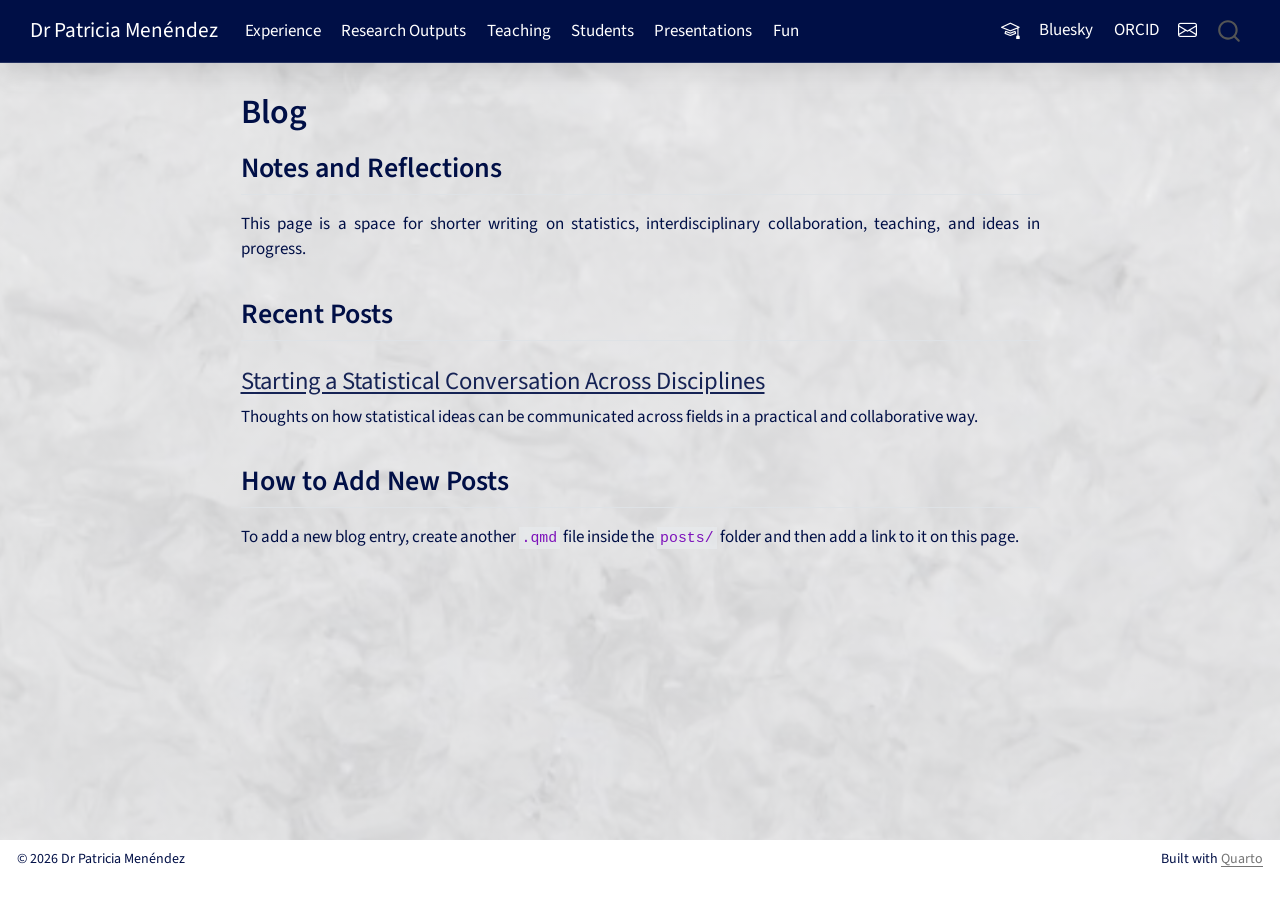
==== blog.html @ da28e720 "Deploy rendered site from private source" ====
<!DOCTYPE html>
<html xmlns="http://www.w3.org/1999/xhtml" lang="en" xml:lang="en"><head>

<meta charset="utf-8">
<meta name="generator" content="quarto-1.9.37">

<meta name="viewport" content="width=device-width, initial-scale=1.0, user-scalable=yes">


<title>Blog – Dr Patricia Menéndez</title>
<style>
/* Default styles provided by pandoc.
** See https://pandoc.org/MANUAL.html#variables-for-html for config info.
*/
code{white-space: pre-wrap;}
span.smallcaps{font-variant: small-caps;}
div.columns{display: flex; gap: min(4vw, 1.5em);}
div.column{flex: auto; overflow-x: auto;}
div.hanging-indent{margin-left: 1.5em; text-indent: -1.5em;}
ul.task-list{list-style: none;}
ul.task-list li input[type="checkbox"] {
  width: 0.8em;
  margin: 0 0.8em 0.2em -1em; /* quarto-specific, see https://github.com/quarto-dev/quarto-cli/issues/4556 */ 
  vertical-align: middle;
}
</style>


<script src="site_libs/quarto-nav/quarto-nav.js"></script>
<script src="site_libs/quarto-nav/headroom.min.js"></script>
<script src="site_libs/clipboard/clipboard.min.js"></script>
<script src="site_libs/quarto-search/autocomplete.umd.js"></script>
<script src="site_libs/quarto-search/fuse.min.js"></script>
<script src="site_libs/quarto-search/quarto-search.js"></script>
<meta name="quarto:offset" content="./">
<script src="site_libs/quarto-html/quarto.js" type="module"></script>
<script src="site_libs/quarto-html/tabsets/tabsets.js" type="module"></script>
<script src="site_libs/quarto-html/popper.min.js"></script>
<script src="site_libs/quarto-html/tippy.umd.min.js"></script>
<script src="site_libs/quarto-html/anchor.min.js"></script>
<link href="site_libs/quarto-html/tippy.css" rel="stylesheet">
<link href="site_libs/quarto-html/quarto-syntax-highlighting-7f8f88aac4f3542376d5c11b86a4c14d.css" rel="stylesheet" id="quarto-text-highlighting-styles">
<script src="site_libs/bootstrap/bootstrap.min.js"></script>
<link href="site_libs/bootstrap/bootstrap-icons.css" rel="stylesheet">
<link href="site_libs/bootstrap/bootstrap-4897d45d2f75ed4f519693be625836c5.min.css" rel="stylesheet" append-hash="true" id="quarto-bootstrap" data-mode="light">
<script id="quarto-search-options" type="application/json">{
  "location": "navbar",
  "copy-button": false,
  "collapse-after": 3,
  "panel-placement": "end",
  "type": "overlay",
  "limit": 50,
  "keyboard-shortcut": [
    "f",
    "/",
    "s"
  ],
  "show-item-context": false,
  "language": {
    "search-no-results-text": "No results",
    "search-matching-documents-text": "matching documents",
    "search-copy-link-title": "Copy link to search",
    "search-hide-matches-text": "Hide additional matches",
    "search-more-match-text": "more match in this document",
    "search-more-matches-text": "more matches in this document",
    "search-clear-button-title": "Clear",
    "search-text-placeholder": "",
    "search-detached-cancel-button-title": "Cancel",
    "search-submit-button-title": "Submit",
    "search-label": "Search"
  }
}</script>
<style>html{ scroll-behavior: smooth; }</style>


<link rel="stylesheet" href="styles.css">
</head>

<body class="nav-fixed fullcontent quarto-light">

<div id="quarto-search-results"></div>
  <header id="quarto-header" class="headroom fixed-top">
    <nav class="navbar navbar-expand-lg " data-bs-theme="dark">
      <div class="navbar-container container-fluid">
      <div class="navbar-brand-container mx-auto">
    <a class="navbar-brand" href="./index.html">
    <span class="navbar-title">Dr Patricia Menéndez</span>
    </a>
  </div>
            <div id="quarto-search" class="" title="Search"></div>
          <button class="navbar-toggler" type="button" data-bs-toggle="collapse" data-bs-target="#navbarCollapse" aria-controls="navbarCollapse" role="menu" aria-expanded="false" aria-label="Toggle navigation" onclick="if (window.quartoToggleHeadroom) { window.quartoToggleHeadroom(); }">
  <span class="navbar-toggler-icon"></span>
</button>
          <div class="collapse navbar-collapse" id="navbarCollapse">
            <ul class="navbar-nav navbar-nav-scroll me-auto">
  <li class="nav-item">
    <a class="nav-link" href="./experience.html"> 
<span class="menu-text">Experience</span></a>
  </li>  
  <li class="nav-item">
    <a class="nav-link" href="./publications.html"> 
<span class="menu-text">Research Outputs</span></a>
  </li>  
  <li class="nav-item">
    <a class="nav-link" href="./teaching.html"> 
<span class="menu-text">Teaching</span></a>
  </li>  
  <li class="nav-item">
    <a class="nav-link" href="./students.html"> 
<span class="menu-text">Students</span></a>
  </li>  
  <li class="nav-item">
    <a class="nav-link" href="./presentations.html"> 
<span class="menu-text">Presentations</span></a>
  </li>  
  <li class="nav-item">
    <a class="nav-link" href="./hobbies.html"> 
<span class="menu-text">Fun</span></a>
  </li>  
</ul>
            <ul class="navbar-nav navbar-nav-scroll ms-auto">
  <li class="nav-item compact">
    <a class="nav-link" href="https://scholar.google.com/citations?user=6ynCG1MAAAAJ&amp;hl=en"> <i class="bi bi-mortarboard" role="img" aria-label="Google Scholar">
</i> 
<span class="menu-text"></span></a>
  </li>  
  <li class="nav-item">
    <a class="nav-link" href="https://bsky.app/profile/patriciamenendez.bsky.social"> 
<span class="menu-text">Bluesky</span></a>
  </li>  
  <li class="nav-item">
    <a class="nav-link" href="https://orcid.org/0000-0003-0701-6315"> 
<span class="menu-text">ORCID</span></a>
  </li>  
  <li class="nav-item compact">
    <a class="nav-link" href="mailto:patricia.menendez@unimelb.edu.au"> <i class="bi bi-envelope" role="img" aria-label="Email">
</i> 
<span class="menu-text"></span></a>
  </li>  
</ul>
          </div> <!-- /navcollapse -->
            <div class="quarto-navbar-tools">
</div>
      </div> <!-- /container-fluid -->
    </nav>
</header>
<!-- content -->
<div id="quarto-content" class="quarto-container page-columns page-rows-contents page-layout-article page-navbar">
<!-- sidebar -->
<!-- margin-sidebar -->
    
<!-- main -->
<main class="content" id="quarto-document-content">

<header id="title-block-header" class="quarto-title-block default">
<div class="quarto-title">
<h1 class="title">Blog</h1>
</div>



<div class="quarto-title-meta">

    
  
    
  </div>
  


</header>


<section id="notes-and-reflections" class="level2">
<h2 class="anchored" data-anchor-id="notes-and-reflections">Notes and Reflections</h2>
<p>This page is a space for shorter writing on statistics, interdisciplinary collaboration, teaching, and ideas in progress.</p>
</section>
<section id="recent-posts" class="level2">
<h2 class="anchored" data-anchor-id="recent-posts">Recent Posts</h2>
<section id="starting-a-statistical-conversation-across-disciplines" class="level3">
<h3 class="anchored" data-anchor-id="starting-a-statistical-conversation-across-disciplines"><a href="./posts/starting-a-statistical-conversation.html">Starting a Statistical Conversation Across Disciplines</a></h3>
<p>Thoughts on how statistical ideas can be communicated across fields in a practical and collaborative way.</p>
</section>
</section>
<section id="how-to-add-new-posts" class="level2">
<h2 class="anchored" data-anchor-id="how-to-add-new-posts">How to Add New Posts</h2>
<p>To add a new blog entry, create another <code>.qmd</code> file inside the <code>posts/</code> folder and then add a link to it on this page.</p>


</section>

</main> <!-- /main -->
<script id="quarto-html-after-body" type="application/javascript">
  window.document.addEventListener("DOMContentLoaded", function (event) {
    const icon = "";
    const anchorJS = new window.AnchorJS();
    anchorJS.options = {
      placement: 'right',
      icon: icon
    };
    anchorJS.add('.anchored');
    const isCodeAnnotation = (el) => {
      for (const clz of el.classList) {
        if (clz.startsWith('code-annotation-')) {                     
          return true;
        }
      }
      return false;
    }
    const onCopySuccess = function(e) {
      // button target
      const button = e.trigger;
      // don't keep focus
      button.blur();
      // flash "checked"
      button.classList.add('code-copy-button-checked');
      var currentTitle = button.getAttribute("title");
      button.setAttribute("title", "Copied!");
      let tooltip;
      if (window.bootstrap) {
        button.setAttribute("data-bs-toggle", "tooltip");
        button.setAttribute("data-bs-placement", "left");
        button.setAttribute("data-bs-title", "Copied!");
        tooltip = new bootstrap.Tooltip(button, 
          { trigger: "manual", 
            customClass: "code-copy-button-tooltip",
            offset: [0, -8]});
        tooltip.show();    
      }
      setTimeout(function() {
        if (tooltip) {
          tooltip.hide();
          button.removeAttribute("data-bs-title");
          button.removeAttribute("data-bs-toggle");
          button.removeAttribute("data-bs-placement");
        }
        button.setAttribute("title", currentTitle);
        button.classList.remove('code-copy-button-checked');
      }, 1000);
      // clear code selection
      e.clearSelection();
    }
    const getTextToCopy = function(trigger) {
      const outerScaffold = trigger.parentElement.cloneNode(true);
      const codeEl = outerScaffold.querySelector('code');
      for (const childEl of codeEl.children) {
        if (isCodeAnnotation(childEl)) {
          childEl.remove();
        }
      }
      return codeEl.innerText;
    }
    const clipboard = new window.ClipboardJS('.code-copy-button:not([data-in-quarto-modal])', {
      text: getTextToCopy
    });
    clipboard.on('success', onCopySuccess);
    if (window.document.getElementById('quarto-embedded-source-code-modal')) {
      const clipboardModal = new window.ClipboardJS('.code-copy-button[data-in-quarto-modal]', {
        text: getTextToCopy,
        container: window.document.getElementById('quarto-embedded-source-code-modal')
      });
      clipboardModal.on('success', onCopySuccess);
    }
      var localhostRegex = new RegExp(/^(?:http|https):\/\/localhost\:?[0-9]*\//);
      var mailtoRegex = new RegExp(/^mailto:/);
        var filterRegex = new RegExp('/' + window.location.host + '/');
      var isInternal = (href) => {
          return filterRegex.test(href) || localhostRegex.test(href) || mailtoRegex.test(href);
      }
      // Inspect non-navigation links and adorn them if external
     var links = window.document.querySelectorAll('a[href]:not(.nav-link):not(.navbar-brand):not(.toc-action):not(.sidebar-link):not(.sidebar-item-toggle):not(.pagination-link):not(.no-external):not([aria-hidden]):not(.dropdown-item):not(.quarto-navigation-tool):not(.about-link)');
      for (var i=0; i<links.length; i++) {
        const link = links[i];
        if (!isInternal(link.href)) {
          // undo the damage that might have been done by quarto-nav.js in the case of
          // links that we want to consider external
          if (link.dataset.originalHref !== undefined) {
            link.href = link.dataset.originalHref;
          }
            // target, if specified
            link.setAttribute("target", "_blank");
            if (link.getAttribute("rel") === null) {
              link.setAttribute("rel", "noopener");
            }
        }
      }
    function tippyHover(el, contentFn, onTriggerFn, onUntriggerFn) {
      const config = {
        allowHTML: true,
        maxWidth: 500,
        delay: 100,
        arrow: false,
        appendTo: function(el) {
            return el.parentElement;
        },
        interactive: true,
        interactiveBorder: 10,
        theme: 'quarto',
        placement: 'bottom-start',
      };
      if (contentFn) {
        config.content = contentFn;
      }
      if (onTriggerFn) {
        config.onTrigger = onTriggerFn;
      }
      if (onUntriggerFn) {
        config.onUntrigger = onUntriggerFn;
      }
      window.tippy(el, config); 
    }
    const noterefs = window.document.querySelectorAll('a[role="doc-noteref"]');
    for (var i=0; i<noterefs.length; i++) {
      const ref = noterefs[i];
      tippyHover(ref, function() {
        // use id or data attribute instead here
        let href = ref.getAttribute('data-footnote-href') || ref.getAttribute('href');
        try { href = new URL(href).hash; } catch {}
        const id = href.replace(/^#\/?/, "");
        const note = window.document.getElementById(id);
        if (note) {
          return note.innerHTML;
        } else {
          return "";
        }
      });
    }
    const xrefs = window.document.querySelectorAll('a.quarto-xref');
    const processXRef = (id, note) => {
      // Strip column container classes
      const stripColumnClz = (el) => {
        el.classList.remove("page-full", "page-columns");
        if (el.children) {
          for (const child of el.children) {
            stripColumnClz(child);
          }
        }
      }
      stripColumnClz(note)
      if (id === null || id.startsWith('sec-')) {
        // Special case sections, only their first couple elements
        const container = document.createElement("div");
        if (note.children && note.children.length > 2) {
          container.appendChild(note.children[0].cloneNode(true));
          for (let i = 1; i < note.children.length; i++) {
            const child = note.children[i];
            if (child.tagName === "P" && child.innerText === "") {
              continue;
            } else {
              container.appendChild(child.cloneNode(true));
              break;
            }
          }
          if (window.Quarto?.typesetMath) {
            window.Quarto.typesetMath(container);
          }
          return container.innerHTML
        } else {
          if (window.Quarto?.typesetMath) {
            window.Quarto.typesetMath(note);
          }
          return note.innerHTML;
        }
      } else {
        // Remove any anchor links if they are present
        const anchorLink = note.querySelector('a.anchorjs-link');
        if (anchorLink) {
          anchorLink.remove();
        }
        if (window.Quarto?.typesetMath) {
          window.Quarto.typesetMath(note);
        }
        if (note.classList.contains("callout")) {
          return note.outerHTML;
        } else {
          return note.innerHTML;
        }
      }
    }
    for (var i=0; i<xrefs.length; i++) {
      const xref = xrefs[i];
      tippyHover(xref, undefined, function(instance) {
        instance.disable();
        let url = xref.getAttribute('href');
        let hash = undefined; 
        if (url.startsWith('#')) {
          hash = url;
        } else {
          try { hash = new URL(url).hash; } catch {}
        }
        if (hash) {
          const id = hash.replace(/^#\/?/, "");
          const note = window.document.getElementById(id);
          if (note !== null) {
            try {
              const html = processXRef(id, note.cloneNode(true));
              instance.setContent(html);
            } finally {
              instance.enable();
              instance.show();
            }
          } else {
            // See if we can fetch this
            fetch(url.split('#')[0])
            .then(res => res.text())
            .then(html => {
              const parser = new DOMParser();
              const htmlDoc = parser.parseFromString(html, "text/html");
              const note = htmlDoc.getElementById(id);
              if (note !== null) {
                const html = processXRef(id, note);
                instance.setContent(html);
              } 
            }).finally(() => {
              instance.enable();
              instance.show();
            });
          }
        } else {
          // See if we can fetch a full url (with no hash to target)
          // This is a special case and we should probably do some content thinning / targeting
          fetch(url)
          .then(res => res.text())
          .then(html => {
            const parser = new DOMParser();
            const htmlDoc = parser.parseFromString(html, "text/html");
            const note = htmlDoc.querySelector('main.content');
            if (note !== null) {
              // This should only happen for chapter cross references
              // (since there is no id in the URL)
              // remove the first header
              if (note.children.length > 0 && note.children[0].tagName === "HEADER") {
                note.children[0].remove();
              }
              const html = processXRef(null, note);
              instance.setContent(html);
            } 
          }).finally(() => {
            instance.enable();
            instance.show();
          });
        }
      }, function(instance) {
      });
    }
        let selectedAnnoteEl;
        const selectorForAnnotation = ( cell, annotation) => {
          let cellAttr = 'data-code-cell="' + cell + '"';
          let lineAttr = 'data-code-annotation="' +  annotation + '"';
          const selector = 'span[' + cellAttr + '][' + lineAttr + ']';
          return selector;
        }
        const selectCodeLines = (annoteEl) => {
          const doc = window.document;
          const targetCell = annoteEl.getAttribute("data-target-cell");
          const targetAnnotation = annoteEl.getAttribute("data-target-annotation");
          const annoteSpan = window.document.querySelector(selectorForAnnotation(targetCell, targetAnnotation));
          const lines = annoteSpan.getAttribute("data-code-lines").split(",");
          const lineIds = lines.map((line) => {
            return targetCell + "-" + line;
          })
          let top = null;
          let height = null;
          let parent = null;
          if (lineIds.length > 0) {
              //compute the position of the single el (top and bottom and make a div)
              const el = window.document.getElementById(lineIds[0]);
              top = el.offsetTop;
              height = el.offsetHeight;
              parent = el.parentElement.parentElement;
            if (lineIds.length > 1) {
              const lastEl = window.document.getElementById(lineIds[lineIds.length - 1]);
              const bottom = lastEl.offsetTop + lastEl.offsetHeight;
              height = bottom - top;
            }
            if (top !== null && height !== null && parent !== null) {
              // cook up a div (if necessary) and position it 
              let div = window.document.getElementById("code-annotation-line-highlight");
              if (div === null) {
                div = window.document.createElement("div");
                div.setAttribute("id", "code-annotation-line-highlight");
                div.style.position = 'absolute';
                parent.appendChild(div);
              }
              div.style.top = top - 2 + "px";
              div.style.height = height + 4 + "px";
              div.style.left = 0;
              let gutterDiv = window.document.getElementById("code-annotation-line-highlight-gutter");
              if (gutterDiv === null) {
                gutterDiv = window.document.createElement("div");
                gutterDiv.setAttribute("id", "code-annotation-line-highlight-gutter");
                gutterDiv.style.position = 'absolute';
                const codeCell = window.document.getElementById(targetCell);
                const gutter = codeCell.querySelector('.code-annotation-gutter');
                gutter.appendChild(gutterDiv);
              }
              gutterDiv.style.top = top - 2 + "px";
              gutterDiv.style.height = height + 4 + "px";
            }
            selectedAnnoteEl = annoteEl;
          }
        };
        const unselectCodeLines = () => {
          const elementsIds = ["code-annotation-line-highlight", "code-annotation-line-highlight-gutter"];
          elementsIds.forEach((elId) => {
            const div = window.document.getElementById(elId);
            if (div) {
              div.remove();
            }
          });
          selectedAnnoteEl = undefined;
        };
          // Handle positioning of the toggle
      window.addEventListener(
        "resize",
        throttle(() => {
          elRect = undefined;
          if (selectedAnnoteEl) {
            selectCodeLines(selectedAnnoteEl);
          }
        }, 10)
      );
      function throttle(fn, ms) {
      let throttle = false;
      let timer;
        return (...args) => {
          if(!throttle) { // first call gets through
              fn.apply(this, args);
              throttle = true;
          } else { // all the others get throttled
              if(timer) clearTimeout(timer); // cancel #2
              timer = setTimeout(() => {
                fn.apply(this, args);
                timer = throttle = false;
              }, ms);
          }
        };
      }
        // Attach click handler to the DT
        const annoteDls = window.document.querySelectorAll('dt[data-target-cell]');
        for (const annoteDlNode of annoteDls) {
          annoteDlNode.addEventListener('click', (event) => {
            const clickedEl = event.target;
            if (clickedEl !== selectedAnnoteEl) {
              unselectCodeLines();
              const activeEl = window.document.querySelector('dt[data-target-cell].code-annotation-active');
              if (activeEl) {
                activeEl.classList.remove('code-annotation-active');
              }
              selectCodeLines(clickedEl);
              clickedEl.classList.add('code-annotation-active');
            } else {
              // Unselect the line
              unselectCodeLines();
              clickedEl.classList.remove('code-annotation-active');
            }
          });
        }
    const findCites = (el) => {
      const parentEl = el.parentElement;
      if (parentEl) {
        const cites = parentEl.dataset.cites;
        if (cites) {
          return {
            el,
            cites: cites.split(' ')
          };
        } else {
          return findCites(el.parentElement)
        }
      } else {
        return undefined;
      }
    };
    var bibliorefs = window.document.querySelectorAll('a[role="doc-biblioref"]');
    for (var i=0; i<bibliorefs.length; i++) {
      const ref = bibliorefs[i];
      const citeInfo = findCites(ref);
      if (citeInfo) {
        tippyHover(citeInfo.el, function() {
          var popup = window.document.createElement('div');
          citeInfo.cites.forEach(function(cite) {
            var citeDiv = window.document.createElement('div');
            citeDiv.classList.add('hanging-indent');
            citeDiv.classList.add('csl-entry');
            var biblioDiv = window.document.getElementById('ref-' + cite);
            if (biblioDiv) {
              citeDiv.innerHTML = biblioDiv.innerHTML;
            }
            popup.appendChild(citeDiv);
          });
          return popup.innerHTML;
        });
      }
    }
  });
  </script>
</div> <!-- /content -->
<footer class="footer">
  <div class="nav-footer">
    <div class="nav-footer-left">
<p>© 2026 Dr Patricia Menéndez</p>
</div>   
    <div class="nav-footer-center">
      &nbsp;
    </div>
    <div class="nav-footer-right">
<p>Built with <a href="https://quarto.org/">Quarto</a></p>
</div>
  </div>
</footer>




<script src="site_libs/quarto-html/zenscroll-min.js"></script>
</body></html>
---- site_libs/quarto-html/tippy.css ----
.tippy-box[data-animation=fade][data-state=hidden]{opacity:0}[data-tippy-root]{max-width:calc(100vw - 10px)}.tippy-box{position:relative;background-color:#333;color:#fff;border-radius:4px;font-size:14px;line-height:1.4;white-space:normal;outline:0;transition-property:transform,visibility,opacity}.tippy-box[data-placement^=top]>.tippy-arrow{bottom:0}.tippy-box[data-placement^=top]>.tippy-arrow:before{bottom:-7px;left:0;border-width:8px 8px 0;border-top-color:initial;transform-origin:center top}.tippy-box[data-placement^=bottom]>.tippy-arrow{top:0}.tippy-box[data-placement^=bottom]>.tippy-arrow:before{top:-7px;left:0;border-width:0 8px 8px;border-bottom-color:initial;transform-origin:center bottom}.tippy-box[data-placement^=left]>.tippy-arrow{right:0}.tippy-box[data-placement^=left]>.tippy-arrow:before{border-width:8px 0 8px 8px;border-left-color:initial;right:-7px;transform-origin:center left}.tippy-box[data-placement^=right]>.tippy-arrow{left:0}.tippy-box[data-placement^=right]>.tippy-arrow:before{left:-7px;border-width:8px 8px 8px 0;border-right-color:initial;transform-origin:center right}.tippy-box[data-inertia][data-state=visible]{transition-timing-function:cubic-bezier(.54,1.5,.38,1.11)}.tippy-arrow{width:16px;height:16px;color:#333}.tippy-arrow:before{content:"";position:absolute;border-color:transparent;border-style:solid}.tippy-content{position:relative;padding:5px 9px;z-index:1}
---- site_libs/quarto-html/quarto-syntax-highlighting-7f8f88aac4f3542376d5c11b86a4c14d.css ----
/* quarto syntax highlight colors */
:root {
  --quarto-hl-ot-color: #003B4F;
  --quarto-hl-at-color: #657422;
  --quarto-hl-ss-color: #20794D;
  --quarto-hl-an-color: #5E5E5E;
  --quarto-hl-fu-color: #4758AB;
  --quarto-hl-st-color: #20794D;
  --quarto-hl-cf-color: #003B4F;
  --quarto-hl-op-color: #5E5E5E;
  --quarto-hl-er-color: #AD0000;
  --quarto-hl-bn-color: #AD0000;
  --quarto-hl-al-color: #AD0000;
  --quarto-hl-va-color: #111111;
  --quarto-hl-bu-color: inherit;
  --quarto-hl-ex-color: inherit;
  --quarto-hl-pp-color: #AD0000;
  --quarto-hl-in-color: #5E5E5E;
  --quarto-hl-vs-color: #20794D;
  --quarto-hl-wa-color: #5E5E5E;
  --quarto-hl-do-color: #5E5E5E;
  --quarto-hl-im-color: #00769E;
  --quarto-hl-ch-color: #20794D;
  --quarto-hl-dt-color: #AD0000;
  --quarto-hl-fl-color: #AD0000;
  --quarto-hl-co-color: #5E5E5E;
  --quarto-hl-cv-color: #5E5E5E;
  --quarto-hl-cn-color: #8f5902;
  --quarto-hl-sc-color: #5E5E5E;
  --quarto-hl-dv-color: #AD0000;
  --quarto-hl-kw-color: #003B4F;
}

/* other quarto variables */
:root {
  --quarto-font-monospace: SFMono-Regular, Menlo, Monaco, Consolas, "Liberation Mono", "Courier New", monospace;
}

/* syntax highlight based on Pandoc's rules */
pre > code.sourceCode > span {
  color: #003B4F;
}

code.sourceCode > span {
  color: #003B4F;
}

div.sourceCode,
div.sourceCode pre.sourceCode {
  color: #003B4F;
}

/* Normal */
code span {
  color: #003B4F;
}

/* Alert */
code span.al {
  color: #AD0000;
  font-style: inherit;
}

/* Annotation */
code span.an {
  color: #5E5E5E;
  font-style: inherit;
}

/* Attribute */
code span.at {
  color: #657422;
  font-style: inherit;
}

/* BaseN */
code span.bn {
  color: #AD0000;
  font-style: inherit;
}

/* BuiltIn */
code span.bu {
  font-style: inherit;
}

/* ControlFlow */
code span.cf {
  color: #003B4F;
  font-weight: bold;
  font-style: inherit;
}

/* Char */
code span.ch {
  color: #20794D;
  font-style: inherit;
}

/* Constant */
code span.cn {
  color: #8f5902;
  font-style: inherit;
}

/* Comment */
code span.co {
  color: #5E5E5E;
  font-style: inherit;
}

/* CommentVar */
code span.cv {
  color: #5E5E5E;
  font-style: italic;
}

/* Documentation */
code span.do {
  color: #5E5E5E;
  font-style: italic;
}

/* DataType */
code span.dt {
  color: #AD0000;
  font-style: inherit;
}

/* DecVal */
code span.dv {
  color: #AD0000;
  font-style: inherit;
}

/* Error */
code span.er {
  color: #AD0000;
  font-style: inherit;
}

/* Extension */
code span.ex {
  font-style: inherit;
}

/* Float */
code span.fl {
  color: #AD0000;
  font-style: inherit;
}

/* Function */
code span.fu {
  color: #4758AB;
  font-style: inherit;
}

/* Import */
code span.im {
  color: #00769E;
  font-style: inherit;
}

/* Information */
code span.in {
  color: #5E5E5E;
  font-style: inherit;
}

/* Keyword */
code span.kw {
  color: #003B4F;
  font-weight: bold;
  font-style: inherit;
}

/* Operator */
code span.op {
  color: #5E5E5E;
  font-style: inherit;
}

/* Other */
code span.ot {
  color: #003B4F;
  font-style: inherit;
}

/* Preprocessor */
code span.pp {
  color: #AD0000;
  font-style: inherit;
}

/* SpecialChar */
code span.sc {
  color: #5E5E5E;
  font-style: inherit;
}

/* SpecialString */
code span.ss {
  color: #20794D;
  font-style: inherit;
}

/* String */
code span.st {
  color: #20794D;
  font-style: inherit;
}

/* Variable */
code span.va {
  color: #111111;
  font-style: inherit;
}

/* VerbatimString */
code span.vs {
  color: #20794D;
  font-style: inherit;
}

/* Warning */
code span.wa {
  color: #5E5E5E;
  font-style: italic;
}

.prevent-inlining {
  content: "</";
}

/*# sourceMappingURL=789ad8cd35626ba772517505b42a116e.css.map */
---- styles.css ----
body {
  background:
    linear-gradient(rgba(255, 255, 255, 0.78), rgba(255, 255, 255, 0.78)),
    url("photos/background-texture.png") center center / cover fixed no-repeat;
  color: #000f46;
}

a,
a:hover,
a:focus {
  color: #000f46;
}

.navbar {
  background-color: #000f46;
  border-bottom: 1px solid rgba(255, 255, 255, 0.14);
  box-shadow: 0 10px 24px rgba(0, 0, 0, 0.1);
}

.navbar-brand,
.navbar-nav .nav-link,
.navbar-nav .nav-link .menu-text,
.navbar .quarto-navbar-tools .quarto-navigation-tool,
.navbar .navbar-title {
  color: #ffffff;
}

.navbar-nav .nav-link.active,
.navbar-nav .nav-link:hover,
.navbar .quarto-navbar-tools .quarto-navigation-tool:hover {
  color: #e7f2ff;
}

.hero-banner {
  padding: 1.35rem 1.5rem 1.05rem;
  margin: -0.65rem 0 1.5rem;
  background:
    linear-gradient(135deg, rgba(0, 10, 38, 0.98), rgba(0, 15, 70, 0.95)),
    linear-gradient(180deg, rgba(255, 255, 255, 0.08), rgba(255, 255, 255, 0.02));
  color: #ffffff;
  border-radius: 1.75rem;
  border: 1px solid rgba(255, 255, 255, 0.12);
  box-shadow: 0 18px 40px rgba(2, 10, 24, 0.28);
}

.hero-layout {
  display: flex;
  align-items: center;
  justify-content: space-between;
  gap: 1.5rem;
}

.hero-copy {
  flex: 1 1 auto;
  min-width: 0;
}

.hero-mark {
  flex: 0 0 auto;
  display: flex;
  align-items: center;
  justify-content: flex-end;
}

.uom-logo-hero {
  display: block;
  width: 100%;
  max-width: 180px;
}

.hero-banner h2 {
  color: #ffffff;
  font-size: clamp(1.55rem, 2.4vw, 2.35rem);
  margin-bottom: 0.2rem;
}

.hero-banner p,
.hero-banner a {
  font-size: 0.95rem;
}

.hero-link,
.hero-link:visited,
.hero-banner .hero-link,
.hero-banner .hero-link:visited,
.hero-banner a.hero-link {
  display: inline-block;
  margin-right: 1rem;
  margin-top: 0.12rem;
  color: #ffffff;
  font-weight: 600;
  text-decoration: none;
  border-bottom: 1px solid rgba(255, 255, 255, 0.55);
}

.hero-link:hover,
.hero-link:focus,
.hero-banner .hero-link:hover,
.hero-banner .hero-link:focus {
  color: #e7f2ff;
  border-color: #e7f2ff;
}

.grid {
  gap: 1.5rem;
  align-items: stretch;
}

.profile-panel {
  padding: 1.5rem;
  background: #000f46;
  color: #ffffff;
  border: 1px solid rgba(255, 255, 255, 0.14);
  border-radius: 1.25rem;
  box-shadow: 0 12px 28px rgba(2, 10, 24, 0.18);
  min-height: calc(100% - 1.25rem);
}

.profile-panel h3,
.profile-panel p,
.profile-panel li,
.profile-panel strong {
  color: #ffffff;
}

.profile-panel h3 {
  font-size: 1.45rem;
  white-space: nowrap;
}

.profile-meta {
  margin: 0.75rem 0 1rem;
}

.profile-meta p {
  margin: 0 0 0.45rem;
  line-height: 1.35;
}

.profile-photo {
  display: block;
  width: 100%;
  max-width: 280px;
  margin: 0 auto 1.25rem;
  border-radius: 1.25rem;
  border: 1px solid rgba(255, 255, 255, 0.16);
  box-shadow: 0 14px 30px rgba(2, 10, 24, 0.24);
}

.hobby-photo {
  display: block;
  width: 100%;
  aspect-ratio: 5 / 4;
  object-fit: cover;
  margin: 0 0 1rem;
  border-radius: 0.9rem;
  border: 1px solid rgba(0, 15, 70, 0.1);
}

.feature-grid {
  display: grid;
  grid-template-columns: repeat(3, minmax(280px, 1fr));
  justify-content: center;
  gap: 1.5rem;
  margin-top: 1.25rem;
}

.page-title,
.fun-card {
  text-align: center;
}

.fun-card {
  width: 100%;
  max-width: 460px;
  margin: 0 auto;
}

.fun-card .hobby-photo {
  min-height: 460px;
}

.feature-card {
  padding: 1.25rem;
  background: #ffffff;
  color: #000f46;
  border: 1px solid rgba(0, 15, 70, 0.12);
  border-radius: 1rem;
  box-shadow: 0 10px 24px rgba(2, 10, 24, 0.08);
}

.feature-card h3 {
  font-size: 1.3rem;
  color: #000f46;
}

.feature-card .anchorjs-link,
.feature-card .anchored .anchorjs-link {
  display: none !important;
}

.sidebar nav[role="doc-toc"] a,
#TOC a,
.toc-actions a,
.quarto-listing-category {
  color: #000f46;
}

.sidebar nav[role="doc-toc"] a:hover,
#TOC a:hover {
  color: #001b7a;
}

.table,
table {
  color: #000f46;
}

.table-striped > tbody > tr:nth-of-type(odd) > * {
  color: #000f46;
  background-color: rgba(0, 15, 70, 0.04);
}

.quarto-title,
.quarto-title-meta,
.quarto-title-meta-heading,
.quarto-title-meta-contents,
h1,
h2,
h3,
h4,
h5,
h6,
p,
li,
dt,
dd,
figcaption,
.callout,
.callout p {
  color: #000f46;
}

.page-columns .content,
.content {
  max-width: 72rem;
}

#quarto-document-content p,
#quarto-document-content li {
  text-align: justify;
}

.quarto-title-banner {
  background: transparent;
}

.page-footer {
  color: #000f46;
  border-top: 1px solid rgba(0, 15, 70, 0.14);
  background: #ffffff;
}

.page-footer a {
  color: #000f46;
}

.table thead th,
th,
td {
  border-color: rgba(0, 15, 70, 0.18);
}

td br {
  display: block;
  margin-bottom: 0.15rem;
}

main.content section.level2 {
  margin-bottom: 1.75rem;
}

main.content h2,
main.content h3 {
  text-wrap: balance;
}

main.content ol {
  padding-left: 1.8rem;
}

main.content ol li {
  padding-left: 0.2rem;
  margin-bottom: 0.65rem;
  line-height: 1.55;
}

@media (max-width: 768px) {
  .feature-grid {
    grid-template-columns: 1fr;
  }

  .hero-layout {
    flex-direction: column;
    align-items: flex-start;
  }

  .uom-logo-hero {
    max-width: 140px;
  }
}
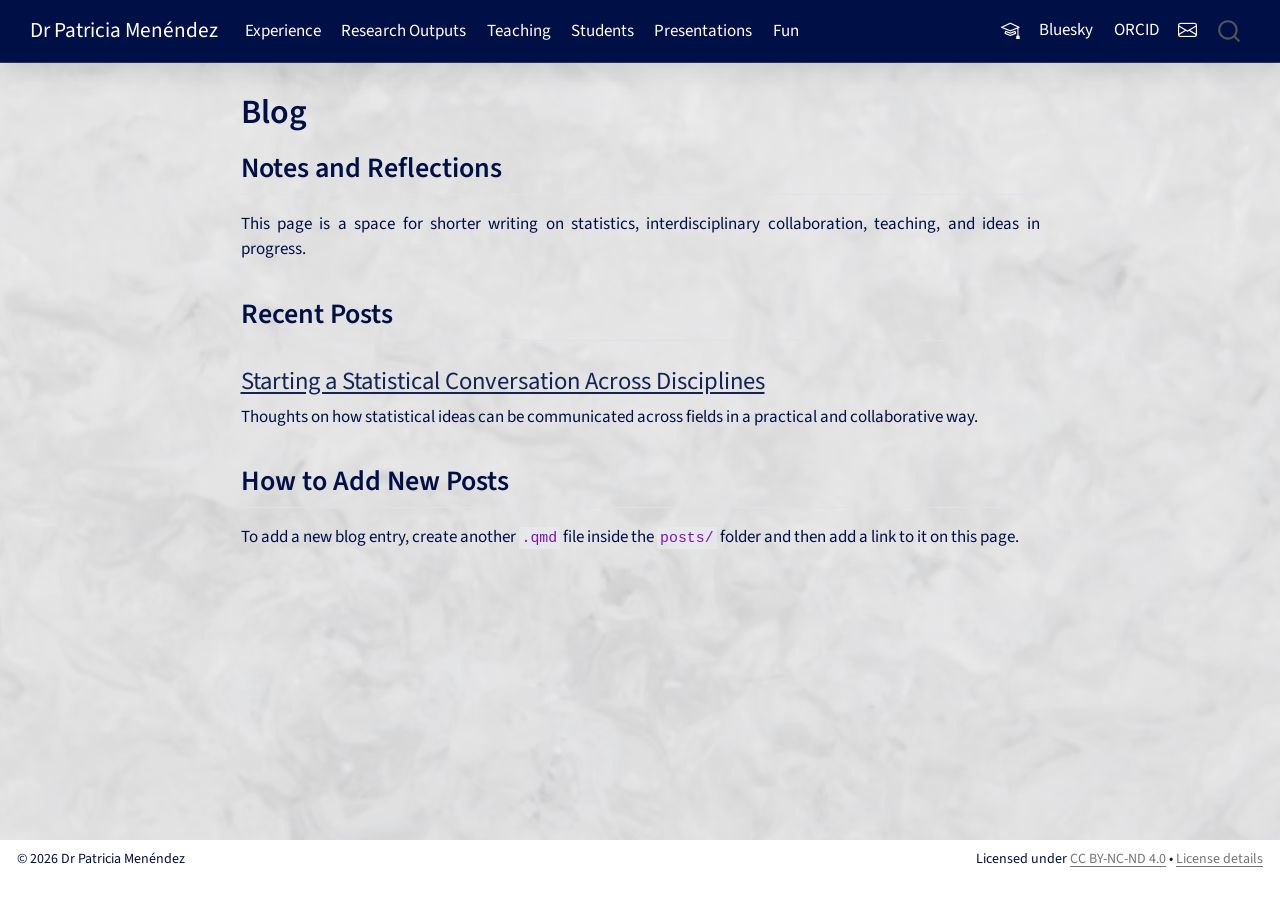
==== commit c8a56155: "Deploy rendered site from private source" ====
--- a/blog.html
+++ b/blog.html
@@ -605,7 +605,7 @@
       &nbsp;
     </div>
     <div class="nav-footer-right">
-<p>Built with <a href="https://quarto.org/">Quarto</a></p>
+<p>Licensed under <a href="https://creativecommons.org/licenses/by-nc-nd/4.0/">CC BY-NC-ND 4.0</a> • <a href="./license.html">License details</a></p>
 </div>
   </div>
 </footer>
--- a/styles.css
+++ b/styles.css
@@ -77,6 +77,21 @@
 .hero-banner p,
 .hero-banner a {
   font-size: 0.95rem;
+}
+
+.hero-subtitle {
+  margin-bottom: 0.2rem;
+}
+
+.hero-subtitle p {
+  margin-bottom: 0;
+}
+
+.hero-links {
+  display: flex;
+  flex-wrap: wrap;
+  align-items: center;
+  gap: 0.18rem 0.75rem;
 }
 
 .hero-link,
@@ -123,6 +138,13 @@
   color: #ffffff;
 }
 
+.home-page .profile-panel p,
+.home-page .profile-panel li,
+.home-page .profile-meta p {
+  text-align: left;
+  text-justify: auto;
+}
+
 .profile-panel h3 {
   font-size: 1.45rem;
   white-space: nowrap;
@@ -135,6 +157,19 @@
 .profile-meta p {
   margin: 0 0 0.45rem;
   line-height: 1.35;
+}
+
+.profile-title-lines div {
+  margin: 0 0 0.18rem;
+  line-height: 1.18;
+  text-align: left;
+  text-justify: auto;
+}
+
+.profile-title-lines div:first-child {
+  font-size: inherit;
+  line-height: 1.14;
+  white-space: nowrap;
 }
 
 .profile-photo {
@@ -295,17 +330,352 @@
   line-height: 1.55;
 }
 
+@media (max-width: 1100px) {
+  .feature-grid {
+    grid-template-columns: repeat(2, minmax(240px, 1fr));
+  }
+
+  .fun-card {
+    max-width: 380px;
+  }
+
+  .fun-card .hobby-photo {
+    min-height: 360px;
+  }
+}
+
+@media (max-width: 900px) {
+  .hero-banner {
+    padding: 1.15rem 1.2rem 0.95rem;
+    border-radius: 1.4rem;
+  }
+
+  .hero-layout {
+    gap: 1rem;
+  }
+
+  .uom-logo-hero {
+    max-width: 150px;
+  }
+
+  .profile-panel h3 {
+    white-space: normal;
+  }
+
+  .profile-photo {
+    max-width: 240px;
+  }
+}
+
+@media (max-width: 932px) and (orientation: landscape) {
+  .home-page .grid {
+    grid-template-columns: repeat(12, minmax(0, 1fr));
+    gap: 0.9rem;
+  }
+
+  .home-page .grid > .g-col-12.g-col-md-4 {
+    grid-column: span 5;
+  }
+
+  .home-page .grid > .g-col-12.g-col-md-8 {
+    grid-column: span 7;
+  }
+
+  .home-page .profile-panel {
+    padding: 1rem;
+    font-size: 0.78rem;
+  }
+
+  .home-page .profile-panel h3 {
+    font-size: 1rem;
+  }
+
+  .home-page .profile-photo {
+    max-width: 150px;
+    margin-bottom: 0.75rem;
+  }
+
+  .home-page #quarto-document-content > .grid,
+  .home-page .grid {
+    font-size: 0.82rem;
+  }
+}
+
+@media (max-width: 600px) and (orientation: portrait) {
+  .home-page .profile-title-lines div:first-child {
+    white-space: normal;
+    text-wrap: balance;
+  }
+
+  .home-page {
+    font-size: 0.74rem;
+  }
+
+  .home-page .hero-banner {
+    padding: 0.52rem 0.62rem 0.48rem;
+    margin: -0.32rem 0 0.72rem;
+    border-radius: 0.9rem;
+  }
+
+  .home-page .hero-layout {
+    display: grid;
+    grid-template-columns: minmax(0, 1fr) 64px;
+    align-items: start;
+    gap: 0.4rem;
+  }
+
+  .home-page .uom-logo-hero {
+    max-width: 64px;
+  }
+
+  .home-page .hero-copy {
+    display: flex;
+    flex-direction: column;
+    min-width: 0;
+  }
+
+  .home-page .hero-banner h2 {
+    font-size: clamp(0.9rem, 3.8vw, 1.08rem);
+    margin-bottom: 0.02rem;
+  }
+
+  .home-page .hero-banner p,
+  .home-page .hero-banner a {
+    font-size: 0.58rem;
+    line-height: 1.16;
+  }
+
+  .home-page .hero-link,
+  .home-page .hero-link:visited,
+  .home-page .hero-banner .hero-link,
+  .home-page .hero-banner .hero-link:visited,
+  .home-page .hero-banner a.hero-link {
+    margin-right: 0.24rem;
+    margin-top: 0.01rem;
+  }
+
+  .home-page .hero-links {
+    gap: 0.08rem 0.35rem;
+    align-items: flex-start;
+  }
+
+  .home-page .hero-mark {
+    justify-self: end;
+    align-self: start;
+  }
+
+  .home-page .grid {
+    display: grid;
+    grid-template-columns: minmax(108px, 34%) minmax(0, 1fr);
+    gap: 0.55rem;
+  }
+
+  .home-page .profile-panel {
+    padding: 0.62rem;
+    font-size: 0.56rem;
+    overflow-wrap: break-word;
+    max-width: none;
+    min-height: 100%;
+  }
+
+  .home-page .profile-panel h3 {
+    font-size: 0.72rem;
+  }
+
+  .home-page .profile-photo {
+    max-width: 108px;
+    margin-bottom: 0.45rem;
+  }
+
+  .home-page #quarto-document-content > .grid,
+  .home-page .grid {
+    font-size: 0.66rem;
+  }
+
+  .home-page .grid h2 {
+    font-size: 0.92rem;
+  }
+
+  .home-page .grid h3 {
+    font-size: 0.78rem;
+  }
+
+  .home-page .feature-grid {
+    gap: 0.8rem;
+  }
+
+  .home-page .feature-card {
+    padding: 0.9rem;
+  }
+
+  .home-page .g-col-12.g-col-md-4,
+  .home-page .g-col-12.g-col-md-8 {
+    width: auto;
+    margin-bottom: 0;
+  }
+
+  .home-page .g-col-12.g-col-md-4 {
+    grid-column: 1;
+  }
+
+  .home-page .g-col-12.g-col-md-8 {
+    grid-column: 2;
+  }
+
+  .home-page .profile-meta,
+  .home-page .profile-meta p {
+    max-width: 100%;
+    overflow-wrap: break-word;
+    word-break: normal;
+  }
+
+  .home-page .profile-meta {
+    margin: 0.35rem 0 0.5rem;
+  }
+
+  .home-page .profile-panel ul,
+  .home-page .profile-panel ol,
+  .home-page .profile-panel p {
+    margin-bottom: 0.35rem;
+  }
+
+  .home-page .profile-panel > p {
+    margin-top: 0.18rem;
+    margin-bottom: 0.18rem;
+    line-height: 1.1;
+  }
+
+  .home-page .profile-panel ul {
+    padding-left: 0.95rem;
+    margin-left: 0;
+  }
+
+  #quarto-document-content .home-page .profile-panel li,
+  #quarto-document-content .home-page .profile-panel p,
+  #quarto-document-content .home-page .profile-panel section p,
+  #quarto-document-content .home-page .profile-meta p {
+    text-align: left;
+    line-height: 1.22;
+    word-break: normal;
+    overflow-wrap: break-word;
+    text-justify: auto;
+  }
+
+  .feature-grid {
+    grid-template-columns: 1fr;
+  }
+}
+
 @media (max-width: 768px) {
   .feature-grid {
     grid-template-columns: 1fr;
   }
 
-  .hero-layout {
-    flex-direction: column;
-    align-items: flex-start;
-  }
-
-  .uom-logo-hero {
-    max-width: 140px;
-  }
-}
+  .fun-card {
+    max-width: 320px;
+  }
+
+  .fun-card .hobby-photo {
+    min-height: 300px;
+  }
+
+  main.content ol {
+    padding-left: 1.4rem;
+  }
+
+  .table,
+  table {
+    font-size: 0.95rem;
+  }
+}
+
+@media (max-width: 932px) and (orientation: landscape) {
+  .home-page,
+  .home-page * {
+    min-width: 0;
+  }
+
+  .home-page .hero-banner {
+    padding: 1rem 1.1rem 0.85rem;
+    margin: -0.45rem 0 1rem;
+    border-radius: 1.2rem;
+  }
+
+  .home-page .hero-layout {
+    align-items: center;
+    gap: 0.9rem;
+  }
+
+  .home-page .uom-logo-hero {
+    max-width: 110px;
+  }
+
+  .home-page .hero-banner h2 {
+    font-size: clamp(1.15rem, 2.6vw, 1.6rem);
+  }
+
+  .home-page .hero-banner p,
+  .home-page .hero-banner a {
+    font-size: 0.78rem;
+    line-height: 1.25;
+  }
+
+  .home-page .hero-link,
+  .home-page .hero-link:visited,
+  .home-page .hero-banner .hero-link,
+  .home-page .hero-banner .hero-link:visited,
+  .home-page .hero-banner a.hero-link {
+    margin-right: 0.5rem;
+  }
+
+  .home-page .grid {
+    display: grid;
+    grid-template-columns: repeat(12, minmax(0, 1fr));
+    gap: 1rem;
+  }
+
+  .home-page .grid > .g-col-12.g-col-md-4 {
+    grid-column: span 4;
+  }
+
+  .home-page .grid > .g-col-12.g-col-md-8 {
+    grid-column: span 8;
+  }
+
+  .home-page .profile-panel {
+    padding: 1rem;
+    font-size: 0.78rem;
+  }
+
+  .home-page .profile-panel h3 {
+    font-size: 1rem;
+  }
+
+  .home-page .profile-photo {
+    max-width: 165px;
+    margin-bottom: 0.8rem;
+  }
+
+  .home-page #quarto-document-content > .grid,
+  .home-page .grid {
+    font-size: 0.84rem;
+  }
+
+  .home-page .grid h2 {
+    font-size: 1.15rem;
+  }
+
+  .home-page .grid h3 {
+    font-size: 0.96rem;
+  }
+
+  .home-page .feature-grid {
+    grid-template-columns: repeat(3, minmax(0, 1fr));
+    gap: 1rem;
+  }
+
+  .home-page .feature-card {
+    padding: 1rem;
+    min-width: 0;
+  }
+}
